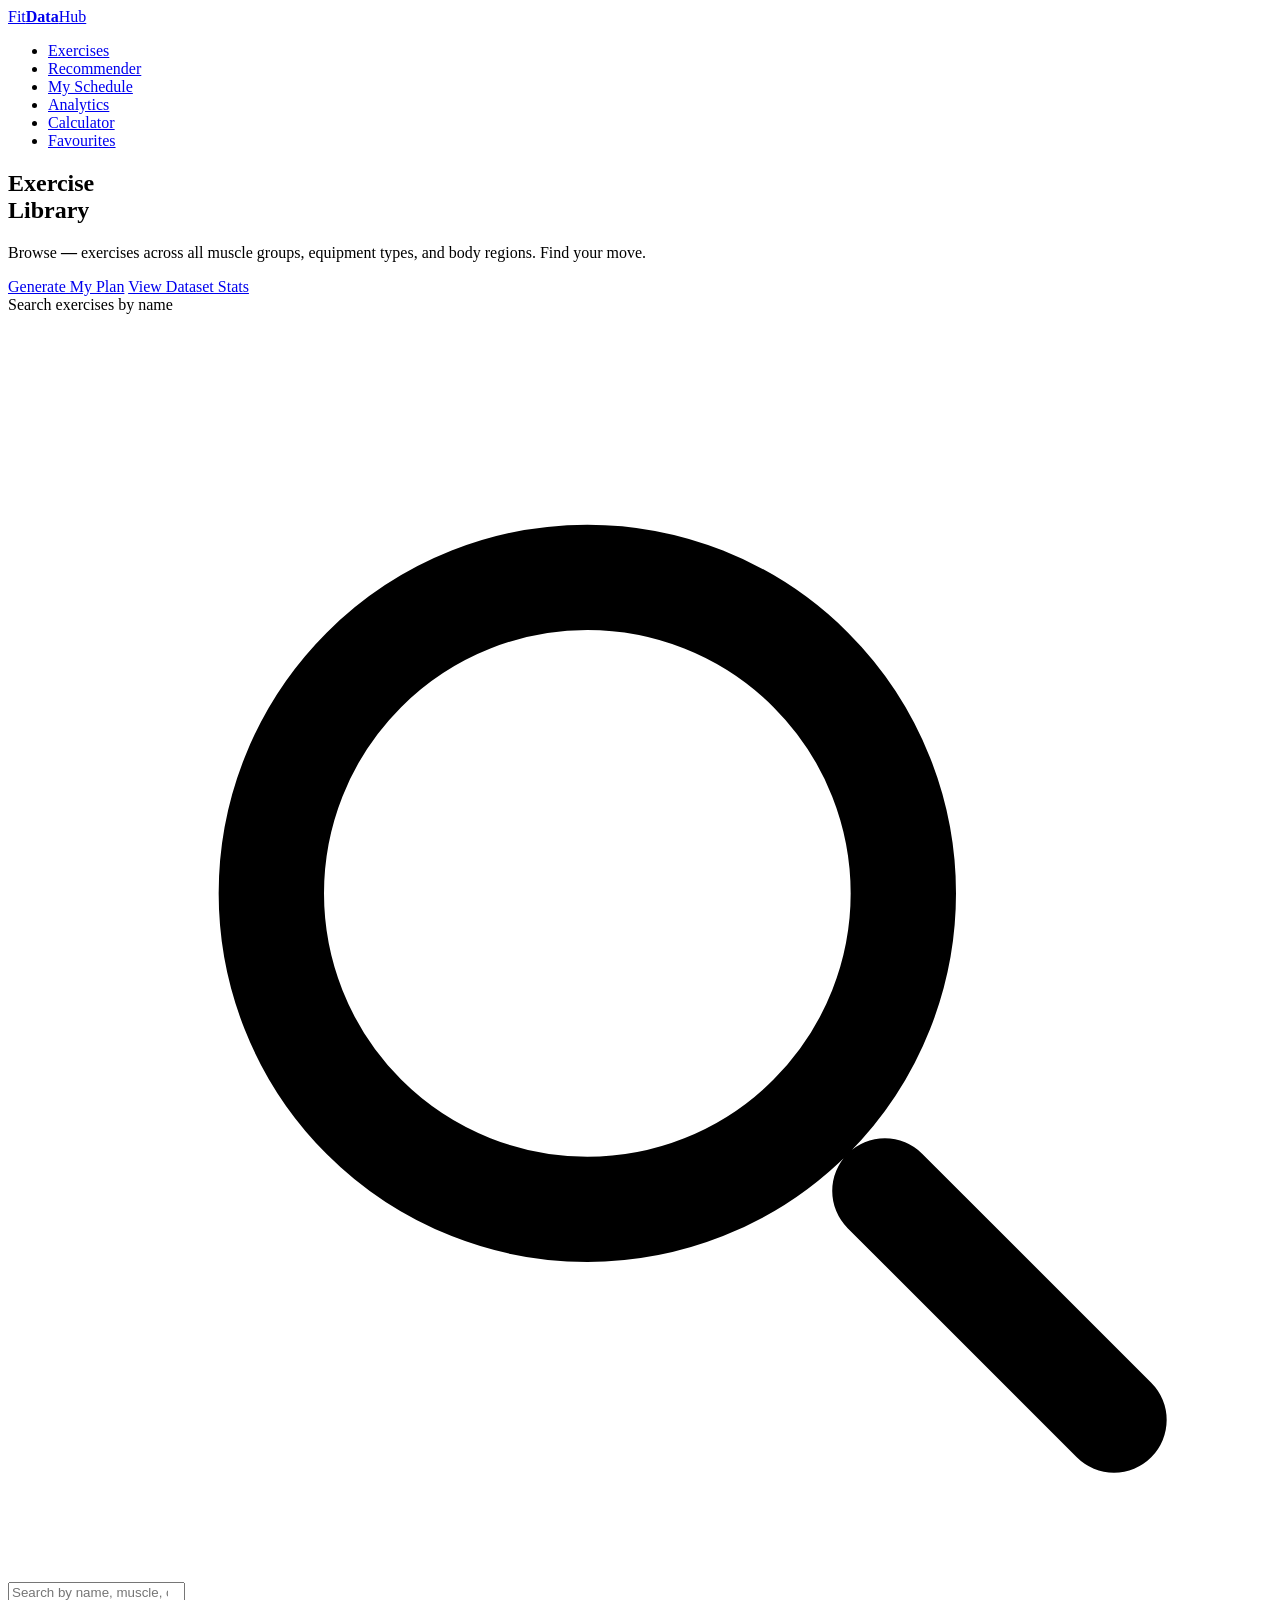
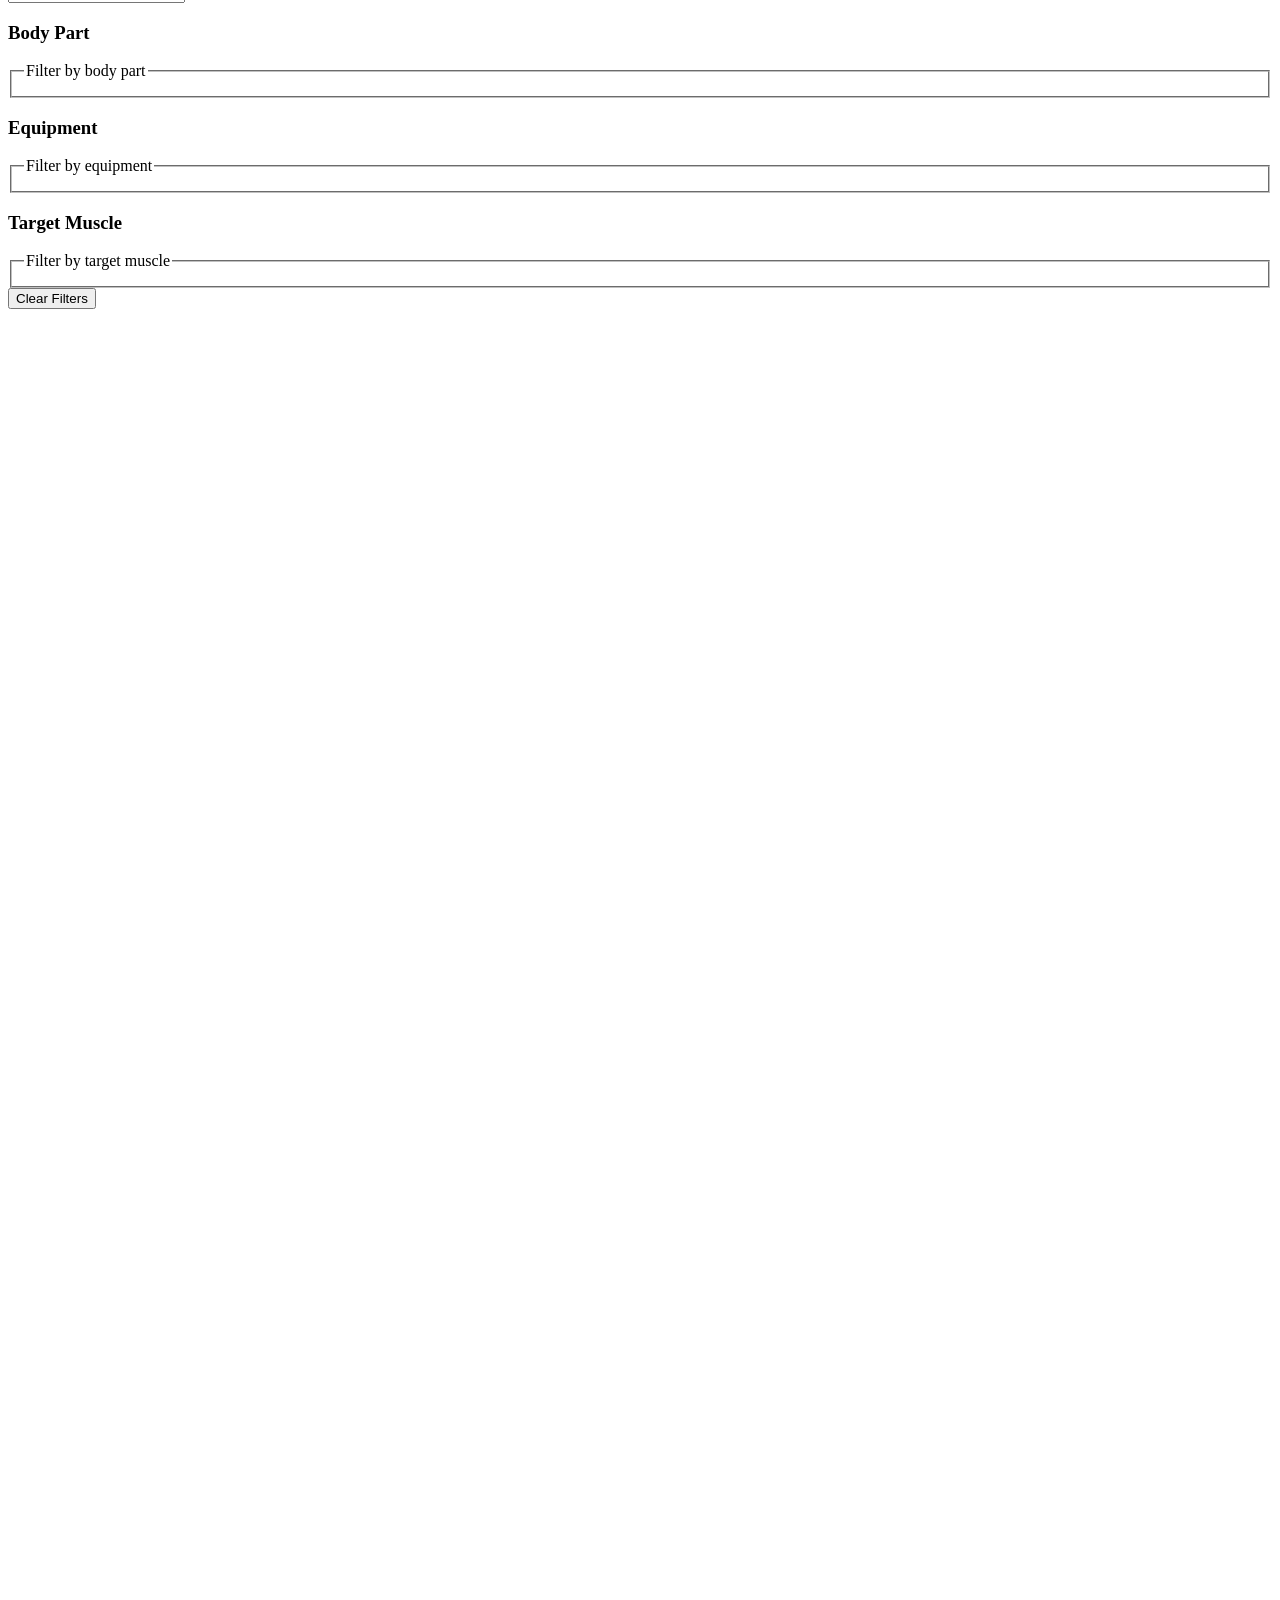
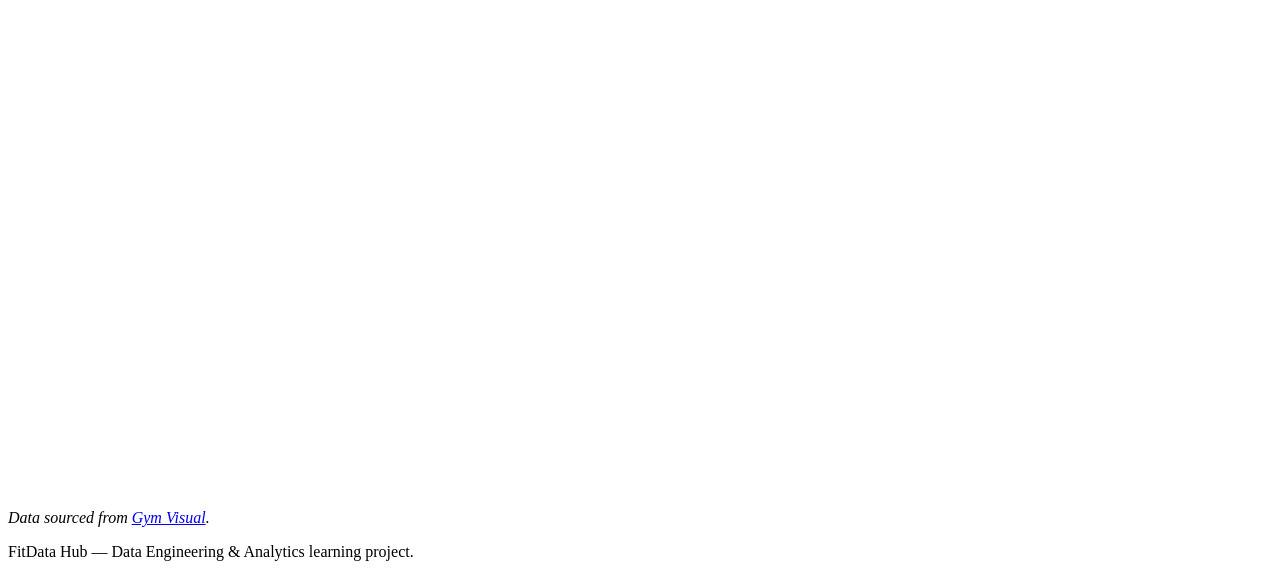
==== frontend/index.html @ f8cfa2f7 "feat: add Rest Timer widget, Exercise of the Day banner, and Print Schedule functionality - Rest Tim" ====
<!DOCTYPE html>
<html lang="en">
<head>
  <meta charset="UTF-8">
  <meta name="viewport" content="width=device-width, initial-scale=1.0">
  <meta name="description" content="FitData Hub — Browse 800+ gym exercises with animated demonstrations, muscle targeting info, and step-by-step instructions.">
  <title>FitData Hub — Exercise Library</title>
  <link rel="stylesheet" href="/css/main.css">
</head>
<body>

  <header class="site-header">
    <div class="header-inner">
      <a href="/" class="site-logo" aria-label="FitData Hub home">
        Fit<strong>Data</strong>Hub
      </a>
      <nav class="main-nav" aria-label="Main navigation">
        <ul>
          <li><a href="/" aria-current="page" data-i18n="nav.exercises">Exercises</a></li>
          <li><a href="/recommend.html" data-i18n="nav.recommender">Recommender</a></li>
          <li><a href="/schedule.html" data-i18n="nav.schedule">My Schedule</a></li>
          <li><a href="/analytics.html" data-i18n="nav.analytics">Analytics</a></li>
          <li><a href="/calculator.html" data-i18n="nav.calculator">Calculator</a></li>
          <li><a href="/favorites.html" data-i18n="nav.favourites">Favourites</a></li>
        </ul>
      </nav>
    </div>
  </header>

  <main>

    <!-- Hero Block -->
    <section class="page-hero" aria-labelledby="page-title">
      <div class="hero-inner">
        <h1 id="page-title" data-i18n="index.title">Exercise<br><strong>Library</strong></h1>
        <p>
          <span data-i18n="index.browse">Browse</span> <strong id="total-count">—</strong>
          <span data-i18n="index.hero_text">exercises across all muscle groups, equipment types, and body regions. Find your move.</span>
        </p>
        <div class="flex gap-4 mt-8" style="flex-wrap: wrap;">
          <a href="/recommend.html" class="btn btn-primary" data-i18n="index.cta_plan">Generate My Plan</a>
          <a href="/analytics.html" class="btn btn-outline-red" data-i18n="index.cta_stats">View Dataset Stats</a>
        </div>
      </div>
    </section>

    <section class="page-content" aria-labelledby="page-title">

      <!-- Exercise of the Day -->
      <article id="exercise-of-day" class="eod-card mb-8" style="display: none;" aria-label="Exercise of the Day">
        <span class="eod-badge" data-i18n="index.eod_badge">⭐ Exercise of the Day</span>
        <div class="eod-content">
          <div class="eod-info">
            <h2 id="eod-name" class="eod-title">—</h2>
            <p id="eod-meta" class="eod-meta">—</p>
          </div>
          <a id="eod-link" href="#" class="btn btn-primary btn-sm" data-i18n="common.view_exercise">View Exercise →</a>
        </div>
      </article>

      <!-- Search bar -->
      <search aria-label="Search exercises">
        <form id="search-form" role="search">
          <label for="search-input" class="visually-hidden">Search exercises by name</label>
          <div class="search-bar">
            <svg aria-hidden="true" xmlns="http://www.w3.org/2000/svg" fill="none" viewBox="0 0 24 24" stroke="currentColor">
              <path stroke-linecap="round" stroke-linejoin="round" stroke-width="2"
                d="M21 21l-4.35-4.35M17 11A6 6 0 1 1 5 11a6 6 0 0 1 12 0z"/>
            </svg>
            <input
              type="search"
              id="search-input"
              class="input"
              placeholder="Search by name, muscle, or movement…"
              data-i18n="index.search_placeholder"
              autocomplete="off"
              aria-label="Search exercises"
            >
          </div>
        </form>
      </search>

      <div class="layout-with-sidebar mt-8">

        <!-- Filter sidebar -->
        <aside class="filter-sidebar" aria-label="Exercise filters">

          <section class="filter-group" aria-labelledby="filter-bodypart">
            <h3 id="filter-bodypart" data-i18n="index.filter_body_part">Body Part</h3>
            <fieldset id="filter-body-part-list" aria-labelledby="filter-bodypart">
              <legend class="visually-hidden">Filter by body part</legend>
            </fieldset>
          </section>

          <section class="filter-group" aria-labelledby="filter-equipment-label">
            <h3 id="filter-equipment-label" data-i18n="index.filter_equipment">Equipment</h3>
            <fieldset id="filter-equipment-list" aria-labelledby="filter-equipment-label">
              <legend class="visually-hidden">Filter by equipment</legend>
            </fieldset>
          </section>

          <section class="filter-group" aria-labelledby="filter-muscle-label">
            <h3 id="filter-muscle-label" data-i18n="index.filter_muscle">Target Muscle</h3>
            <fieldset id="filter-muscle-list" aria-labelledby="filter-muscle-label">
              <legend class="visually-hidden">Filter by target muscle</legend>
            </fieldset>
          </section>

          <button class="btn btn-ghost btn-sm w-full" id="clear-filters-btn" type="button" data-i18n="index.clear_filters">
            Clear Filters
          </button>
        </aside>

        <!-- Exercise grid + pagination -->
        <section class="main-area" aria-labelledby="page-title">
          <div id="exercise-grid" class="exercise-grid" aria-live="polite" aria-label="Exercise results">
            <article class="card exercise-card skeleton" aria-hidden="true" style="height:300px"></article>
            <article class="card exercise-card skeleton" aria-hidden="true" style="height:300px"></article>
            <article class="card exercise-card skeleton" aria-hidden="true" style="height:300px"></article>
            <article class="card exercise-card skeleton" aria-hidden="true" style="height:300px"></article>
            <article class="card exercise-card skeleton" aria-hidden="true" style="height:300px"></article>
            <article class="card exercise-card skeleton" aria-hidden="true" style="height:300px"></article>
          </div>

          <nav class="pagination" id="pagination" aria-label="Exercises pagination"></nav>
        </section>

      </div>
    </section>
  </main>

  <footer class="site-footer">
    <address>
      <span data-i18n="footer.source">Data sourced from</span> <a href="https://gymvisual.com/" rel="noopener noreferrer">Gym Visual</a>.
    </address>
    <p data-i18n="footer.tagline">FitData Hub &mdash; Data Engineering &amp; Analytics learning project.</p>
  </footer>

  <script src="/js/app.js" type="module"></script>
  <script src="/js/i18n.js" type="module"></script>
  <script src="/js/exercises.js" type="module"></script>
</body>
</html>
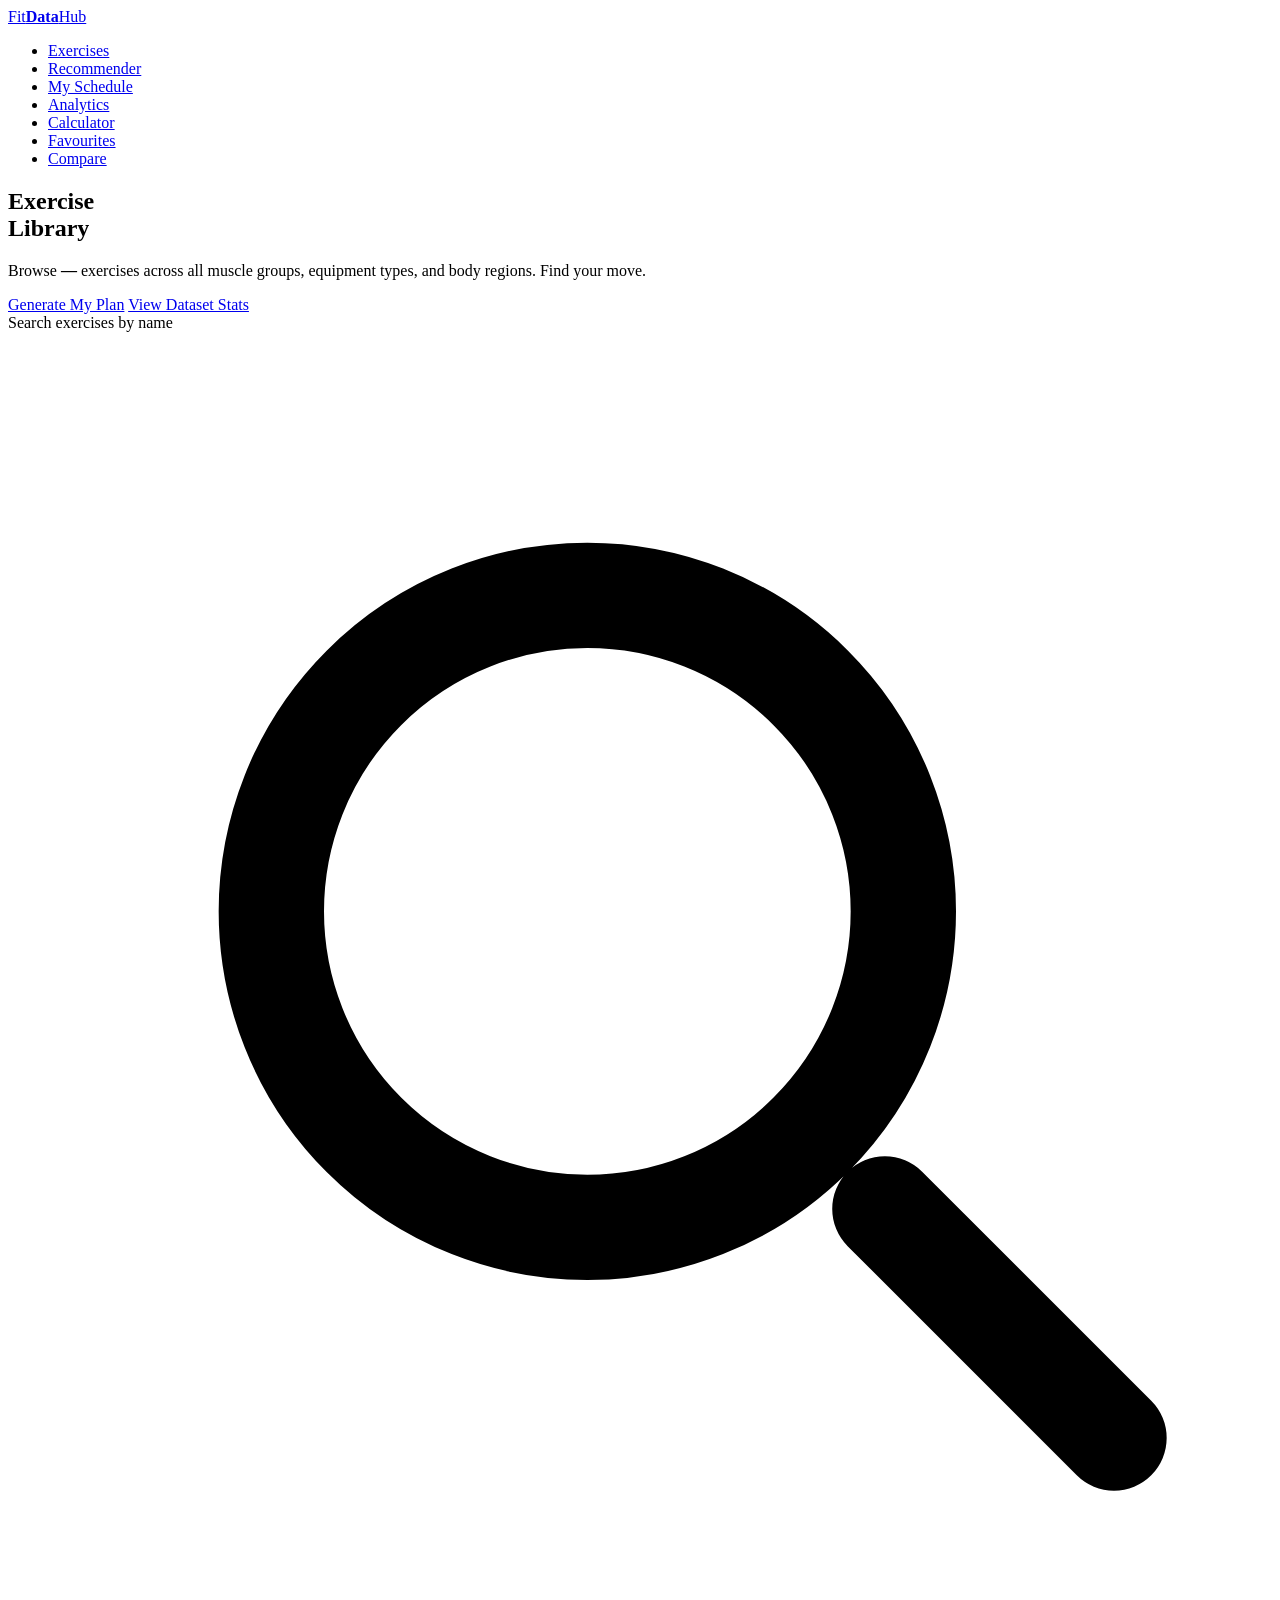
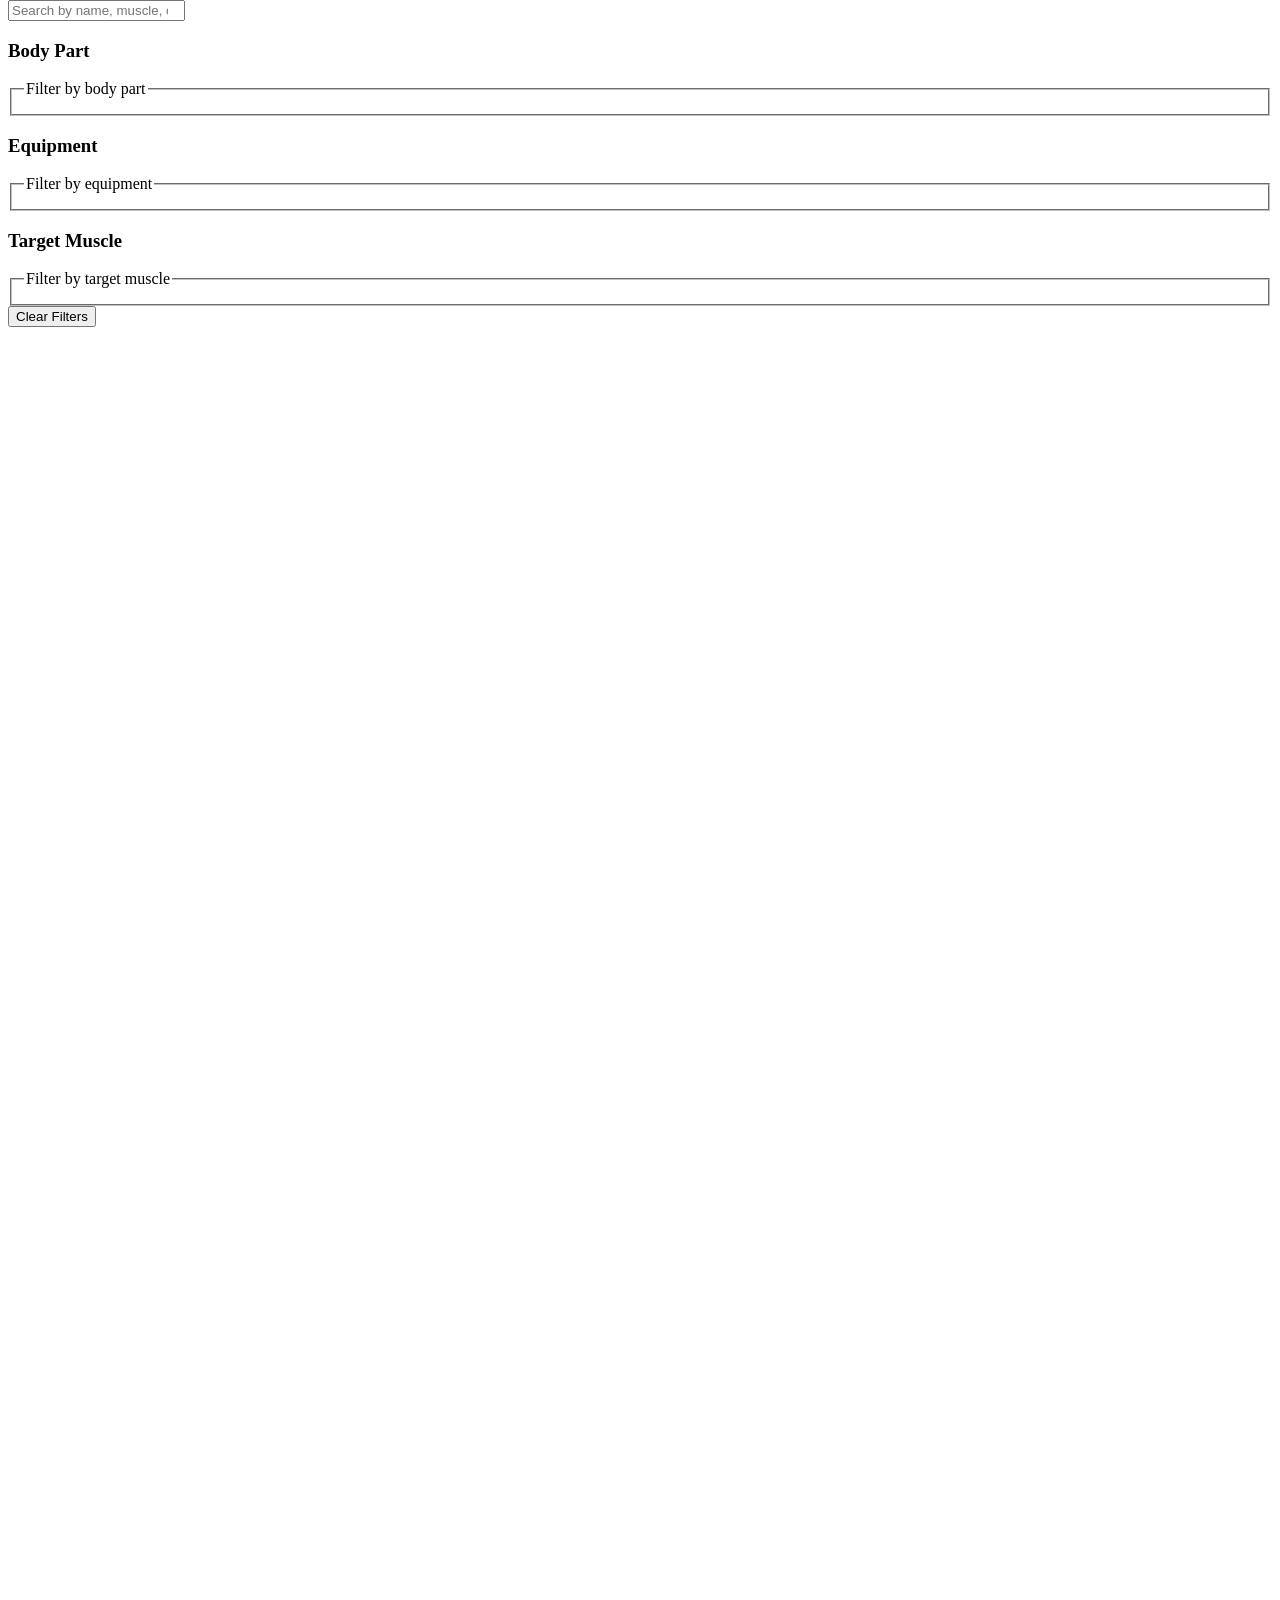
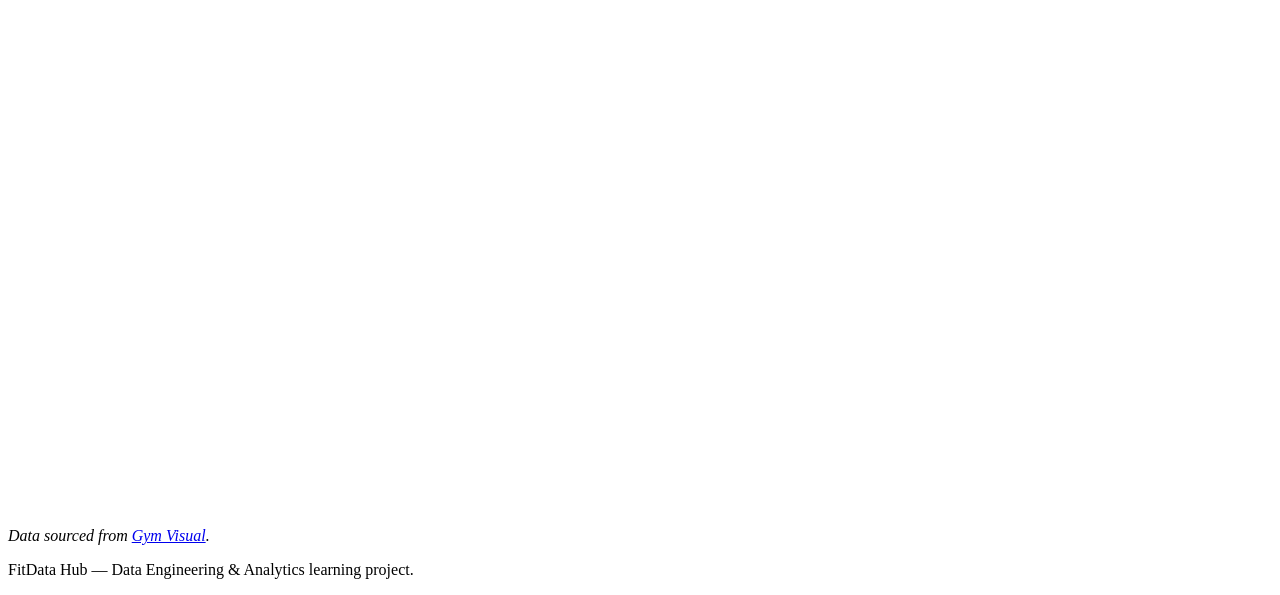
==== commit 0aa0ec3c: "feat: premium exercise comparison page - muscle overlap analysis, share URL, diff table" ====
--- a/frontend/index.html
+++ b/frontend/index.html
@@ -22,6 +22,7 @@
           <li><a href="/analytics.html" data-i18n="nav.analytics">Analytics</a></li>
           <li><a href="/calculator.html" data-i18n="nav.calculator">Calculator</a></li>
           <li><a href="/favorites.html" data-i18n="nav.favourites">Favourites</a></li>
+          <li><a href="/compare.html" data-i18n="nav.compare">Compare</a></li>
         </ul>
       </nav>
     </div>
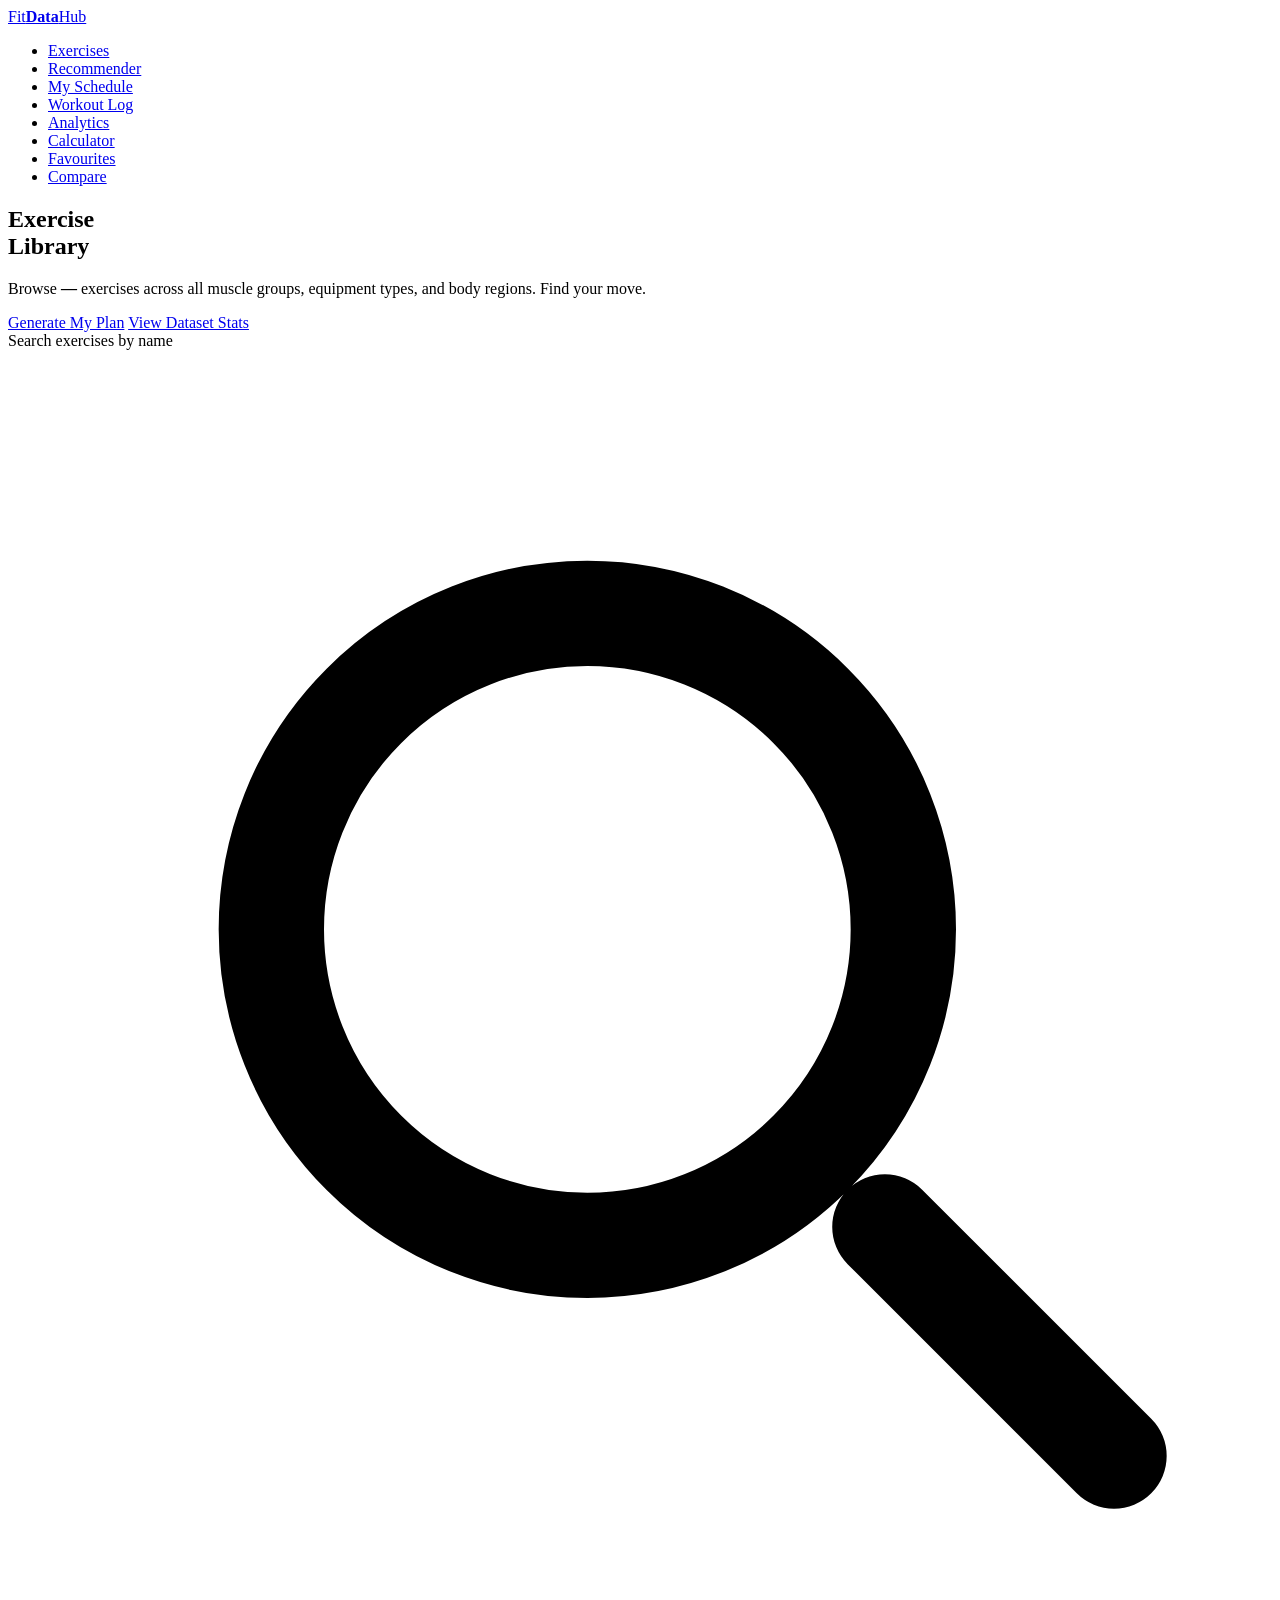
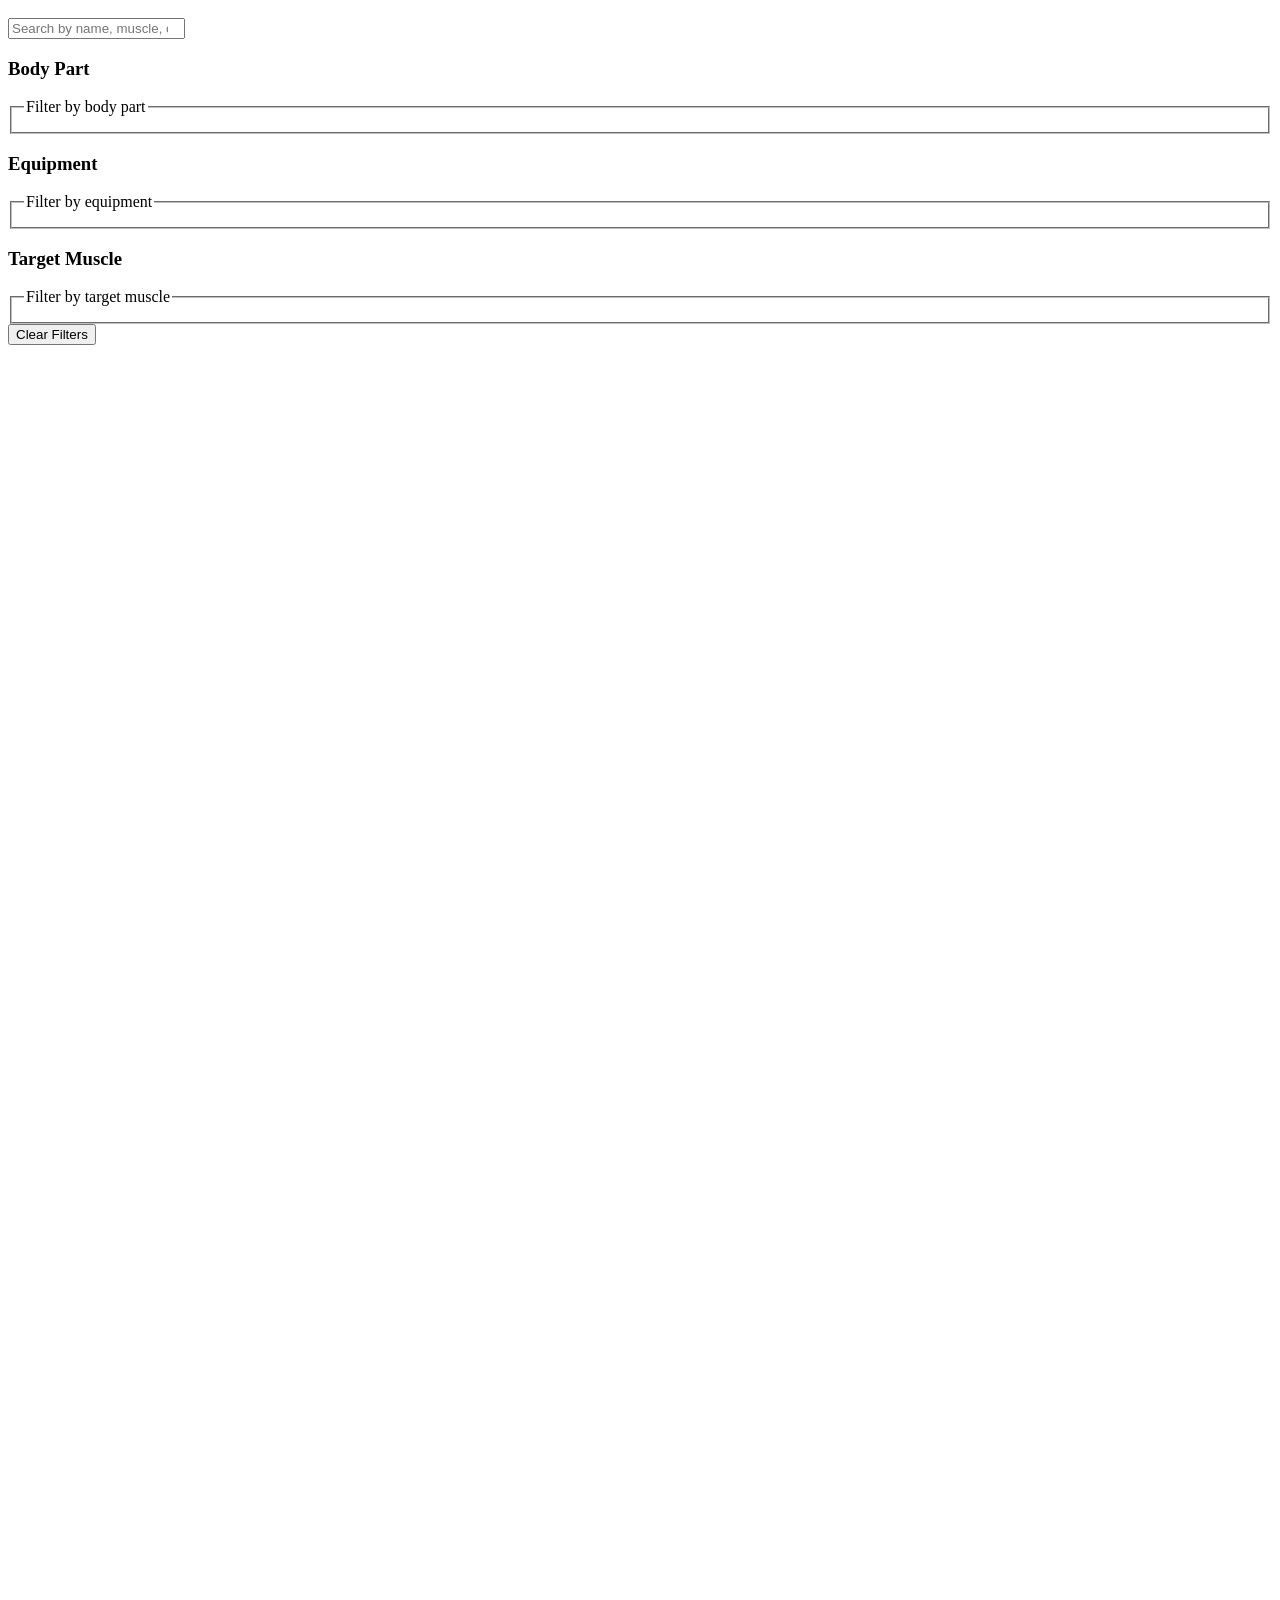
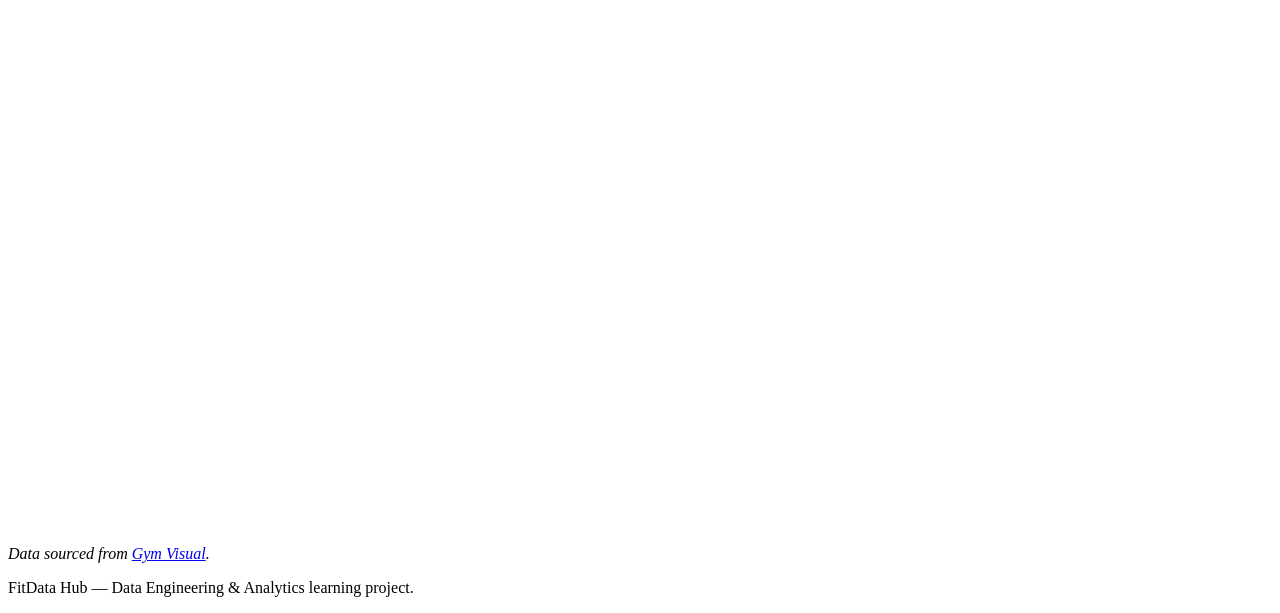
==== commit d2624c11: "feat: complete workout logger with live session tracker, exercise PRs, quick log widget, and CSV/JSO" ====
--- a/frontend/index.html
+++ b/frontend/index.html
@@ -19,6 +19,7 @@
           <li><a href="/" aria-current="page" data-i18n="nav.exercises">Exercises</a></li>
           <li><a href="/recommend.html" data-i18n="nav.recommender">Recommender</a></li>
           <li><a href="/schedule.html" data-i18n="nav.schedule">My Schedule</a></li>
+          <li><a href="/log.html" data-i18n="nav.logger">Workout Log</a></li>
           <li><a href="/analytics.html" data-i18n="nav.analytics">Analytics</a></li>
           <li><a href="/calculator.html" data-i18n="nav.calculator">Calculator</a></li>
           <li><a href="/favorites.html" data-i18n="nav.favourites">Favourites</a></li>
@@ -49,13 +50,32 @@
 
       <!-- Exercise of the Day -->
       <article id="exercise-of-day" class="eod-card mb-8" style="display: none;" aria-label="Exercise of the Day">
-        <span class="eod-badge" data-i18n="index.eod_badge">⭐ Exercise of the Day</span>
-        <div class="eod-content">
-          <div class="eod-info">
+        <figure class="eod-figure">
+          <img id="eod-image" src="" alt="Daily featured exercise thumbnail" class="eod-thumbnail" loading="lazy">
+          <figcaption id="eod-figcaption" class="visually-hidden">Featured exercise of the day</figcaption>
+        </figure>
+
+        <div class="eod-body">
+          <header class="eod-header">
+            <div class="eod-badge-row">
+              <mark class="eod-badge" data-i18n="index.eod_badge">⭐ Exercise of the Day</mark>
+              <time id="eod-date" datetime="" class="eod-date">—</time>
+            </div>
             <h2 id="eod-name" class="eod-title">—</h2>
-            <p id="eod-meta" class="eod-meta">—</p>
+          </header>
+
+          <p id="eod-meta" class="eod-meta" style="display: none;">—</p>
+
+          <div id="eod-tags" class="eod-tags" aria-label="Exercise attributes">
+            <!-- Dynamic tags injected via JS -->
           </div>
-          <a id="eod-link" href="#" class="btn btn-primary btn-sm" data-i18n="common.view_exercise">View Exercise →</a>
+
+          <p id="eod-instruction" class="eod-instruction" style="display: none;">—</p>
+
+          <footer class="eod-actions">
+            <a id="eod-link" href="#" class="btn btn-primary btn-sm" data-i18n="common.view_exercise">View Exercise →</a>
+            <a id="eod-compare-link" href="#" class="btn btn-ghost btn-sm" data-i18n="index.eod_compare">Compare ⚡</a>
+          </footer>
         </div>
       </article>
 
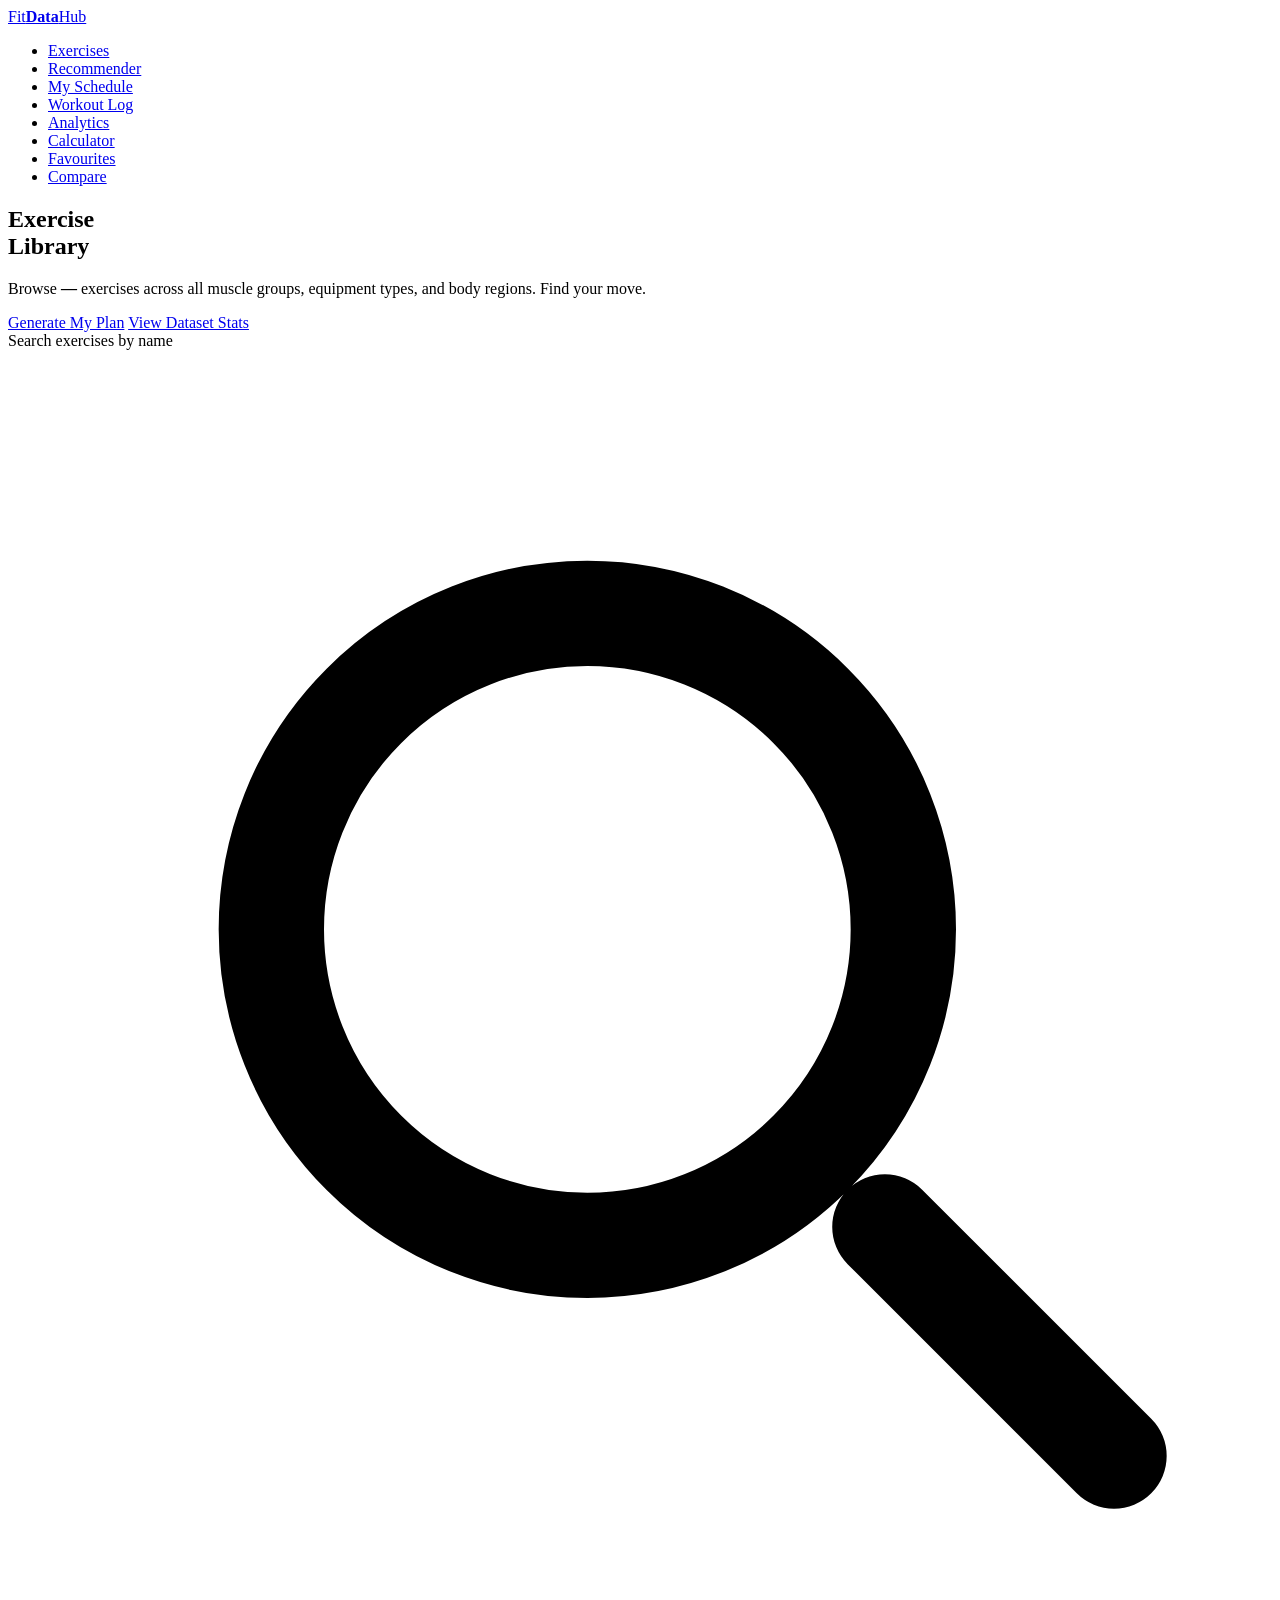
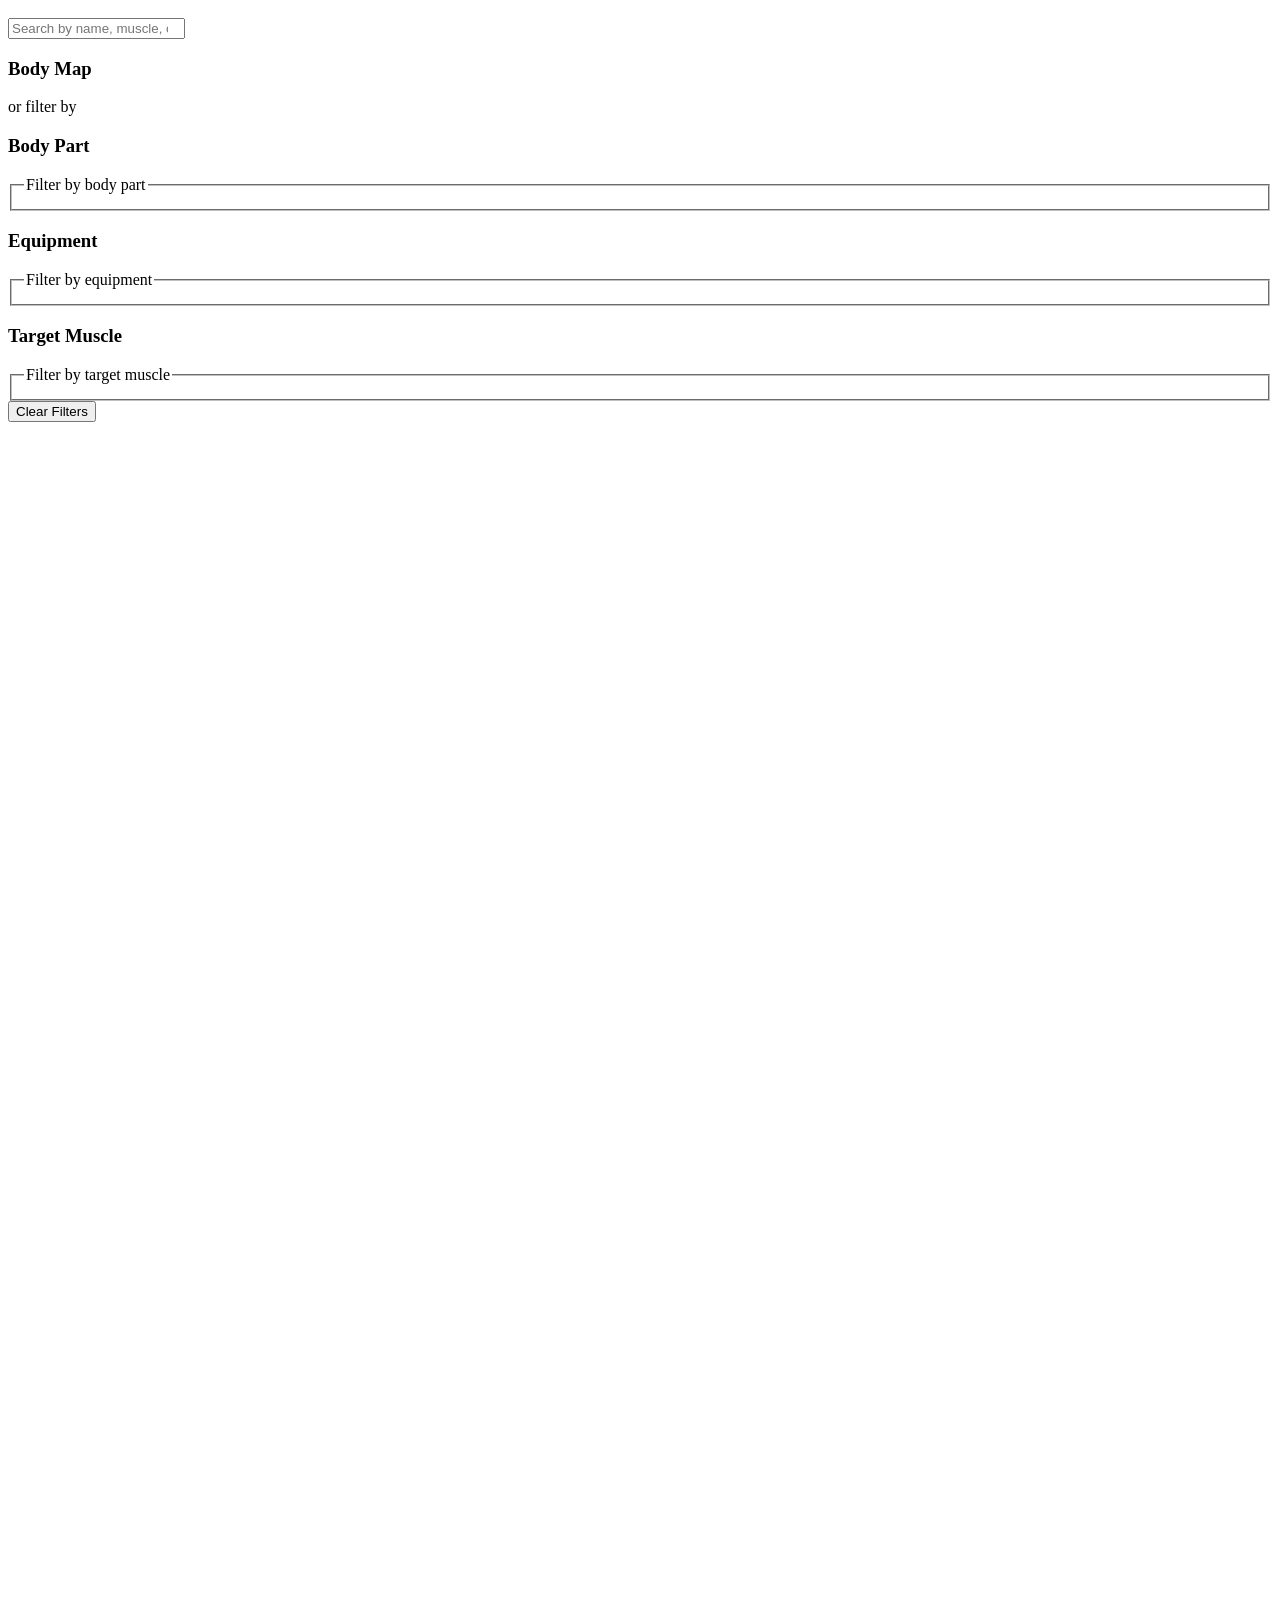
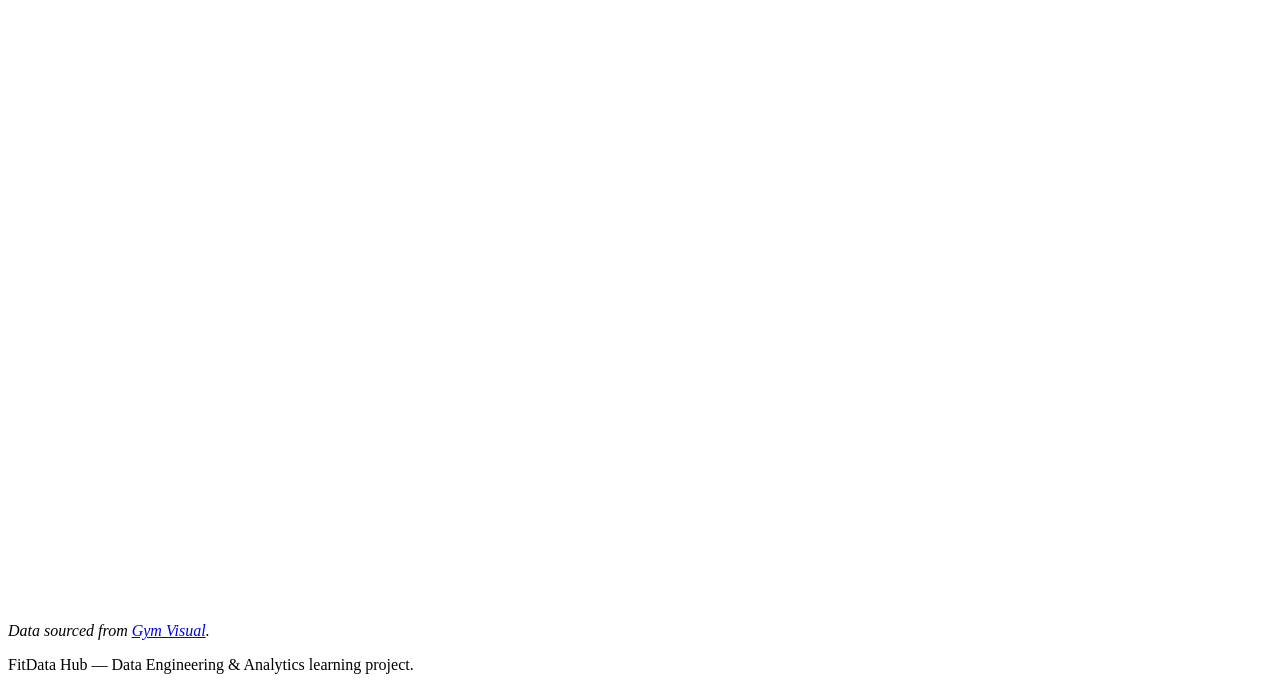
==== commit 3eef26d7: "feat: muscle group visual map — interactive SVG dual-view body diagram, click-to-filter exercises, 2" ====
--- a/frontend/index.html
+++ b/frontend/index.html
@@ -51,7 +51,7 @@
       <!-- Exercise of the Day -->
       <article id="exercise-of-day" class="eod-card mb-8" style="display: none;" aria-label="Exercise of the Day">
         <figure class="eod-figure">
-          <img id="eod-image" src="" alt="Daily featured exercise thumbnail" class="eod-thumbnail" loading="lazy">
+          <img id="eod-image" src="[data-uri]" alt="Daily featured exercise thumbnail" class="eod-thumbnail" loading="lazy">
           <figcaption id="eod-figcaption" class="visually-hidden">Featured exercise of the day</figcaption>
         </figure>
 
@@ -105,6 +105,25 @@
 
         <!-- Filter sidebar -->
         <aside class="filter-sidebar" aria-label="Exercise filters">
+
+          <!-- ── Muscle Group Visual Map ── -->
+          <section class="muscle-map-section" aria-labelledby="mm-section-heading" id="mm-section">
+            <header class="muscle-map-header">
+              <h3 id="mm-section-heading" class="muscle-map-title" data-i18n="index.muscle_map">
+                Body Map
+              </h3>
+              <button type="button" class="btn btn-ghost btn-sm" id="mm-clear-btn"
+                aria-label="Clear body map selection"
+                style="font-size:0.6rem;padding:var(--space-1) var(--space-2);display:none">
+                ✕ Clear
+              </button>
+            </header>
+            <figure id="muscle-map-container" aria-label="Interactive muscle group map">
+              <!-- SVG injected by muscle-map.js -->
+            </figure>
+          </section>
+
+          <p class="mm-divider" aria-hidden="true">or filter by</p>
 
           <section class="filter-group" aria-labelledby="filter-bodypart">
             <h3 id="filter-bodypart" data-i18n="index.filter_body_part">Body Part</h3>
@@ -160,5 +179,6 @@
   <script src="/js/app.js" type="module"></script>
   <script src="/js/i18n.js" type="module"></script>
   <script src="/js/exercises.js" type="module"></script>
+  <script src="/js/muscle-map.js" type="module"></script>
 </body>
 </html>
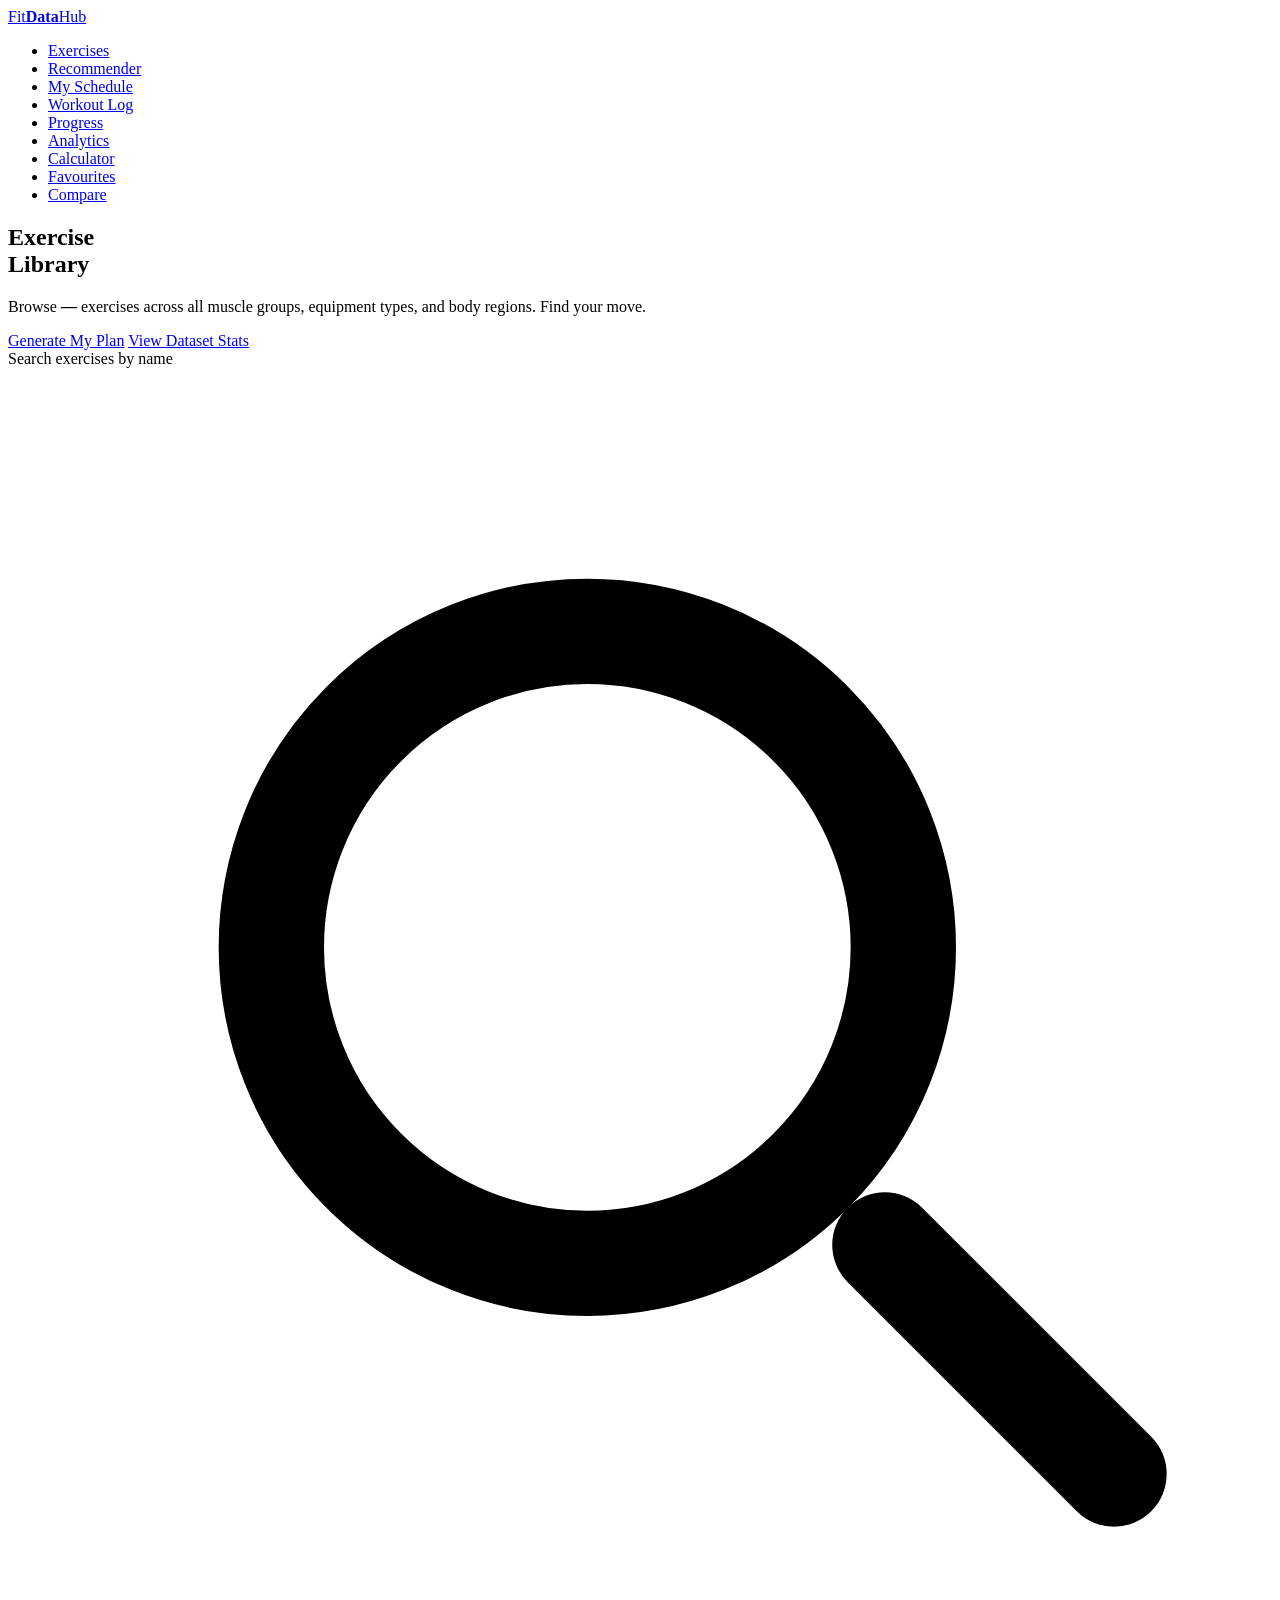
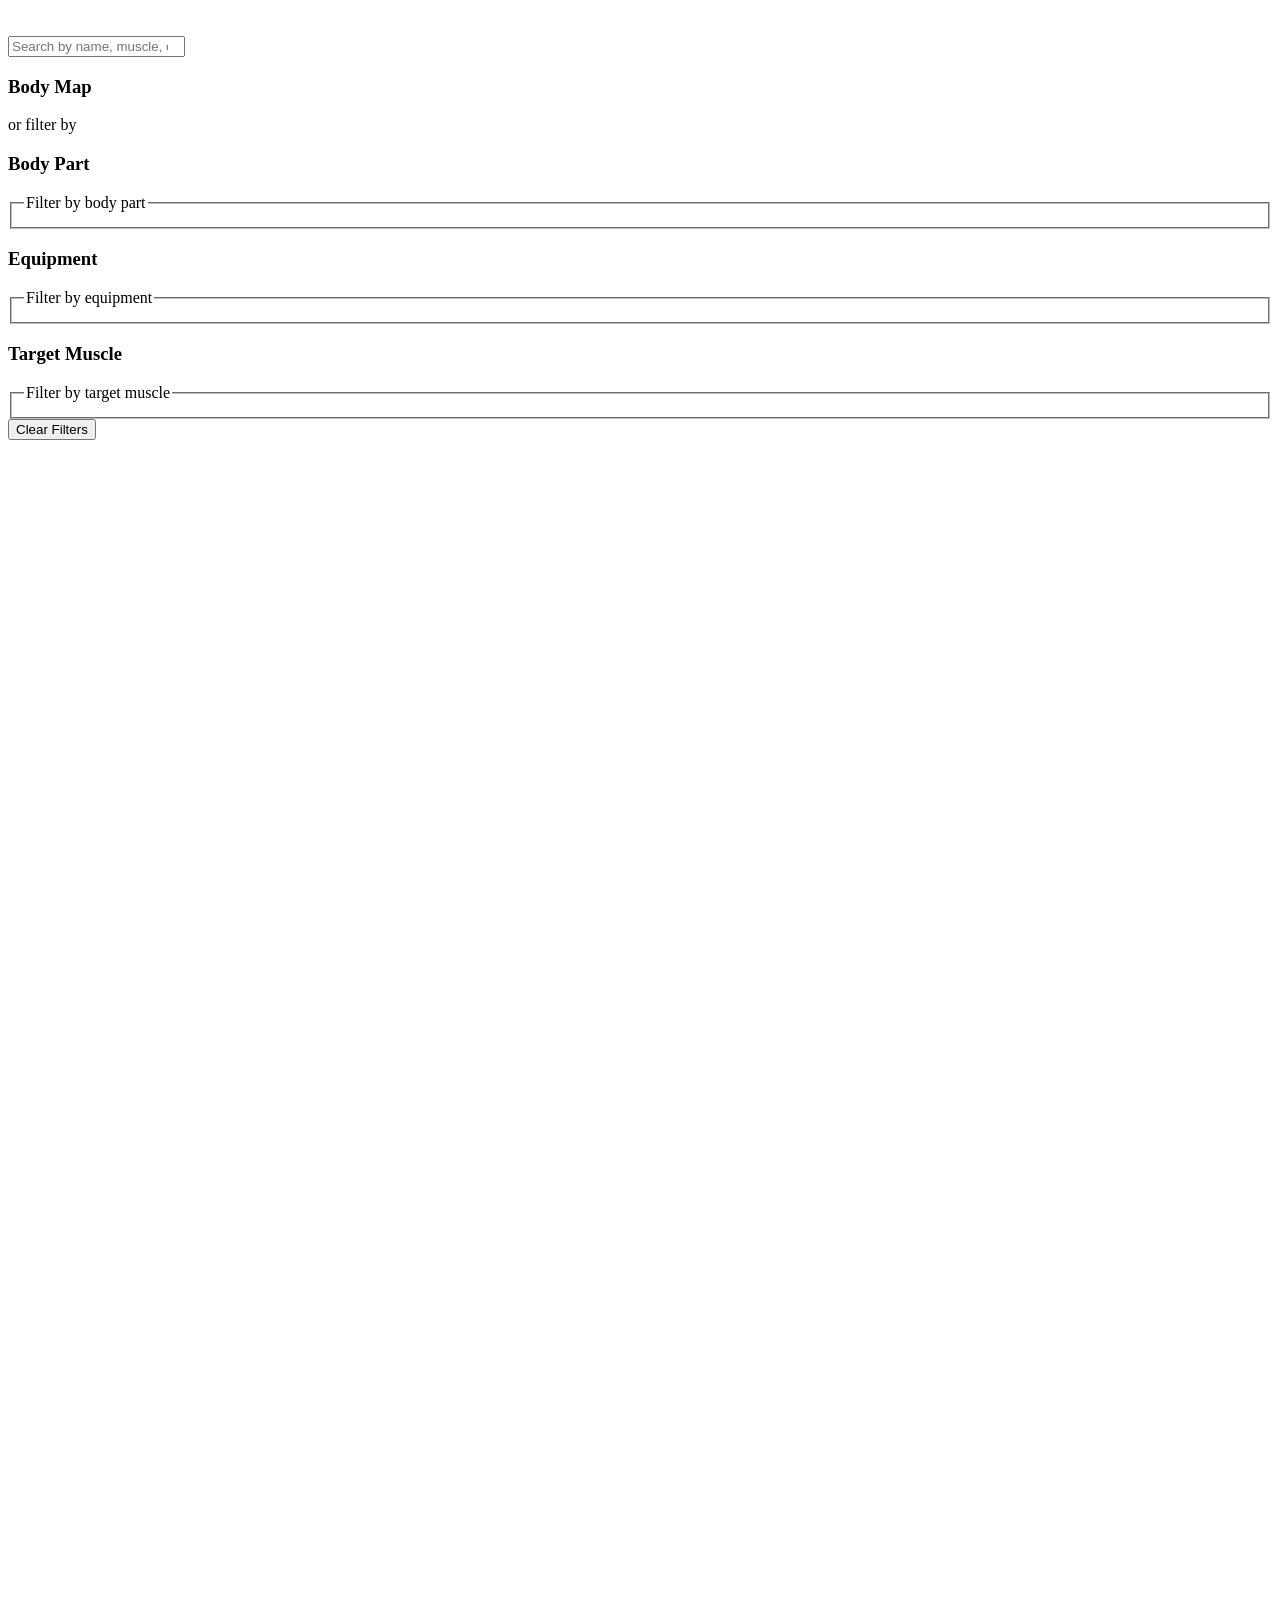
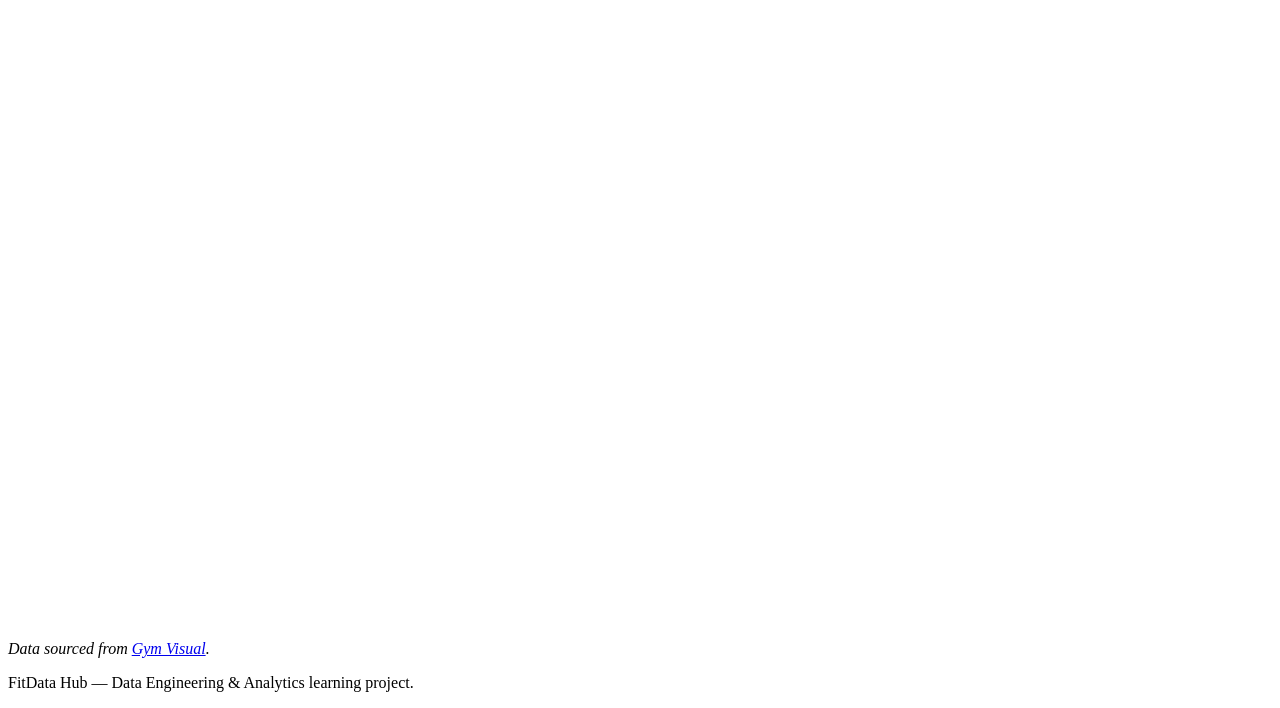
==== commit a48b9c05: "feat: progress charts page — volume trends, PR timeline, GitHub heatmap, muscle distribution (4-tab " ====
--- a/frontend/index.html
+++ b/frontend/index.html
@@ -20,6 +20,7 @@
           <li><a href="/recommend.html" data-i18n="nav.recommender">Recommender</a></li>
           <li><a href="/schedule.html" data-i18n="nav.schedule">My Schedule</a></li>
           <li><a href="/log.html" data-i18n="nav.logger">Workout Log</a></li>
+          <li><a href="/progress.html" data-i18n="nav.progress">Progress</a></li>
           <li><a href="/analytics.html" data-i18n="nav.analytics">Analytics</a></li>
           <li><a href="/calculator.html" data-i18n="nav.calculator">Calculator</a></li>
           <li><a href="/favorites.html" data-i18n="nav.favourites">Favourites</a></li>
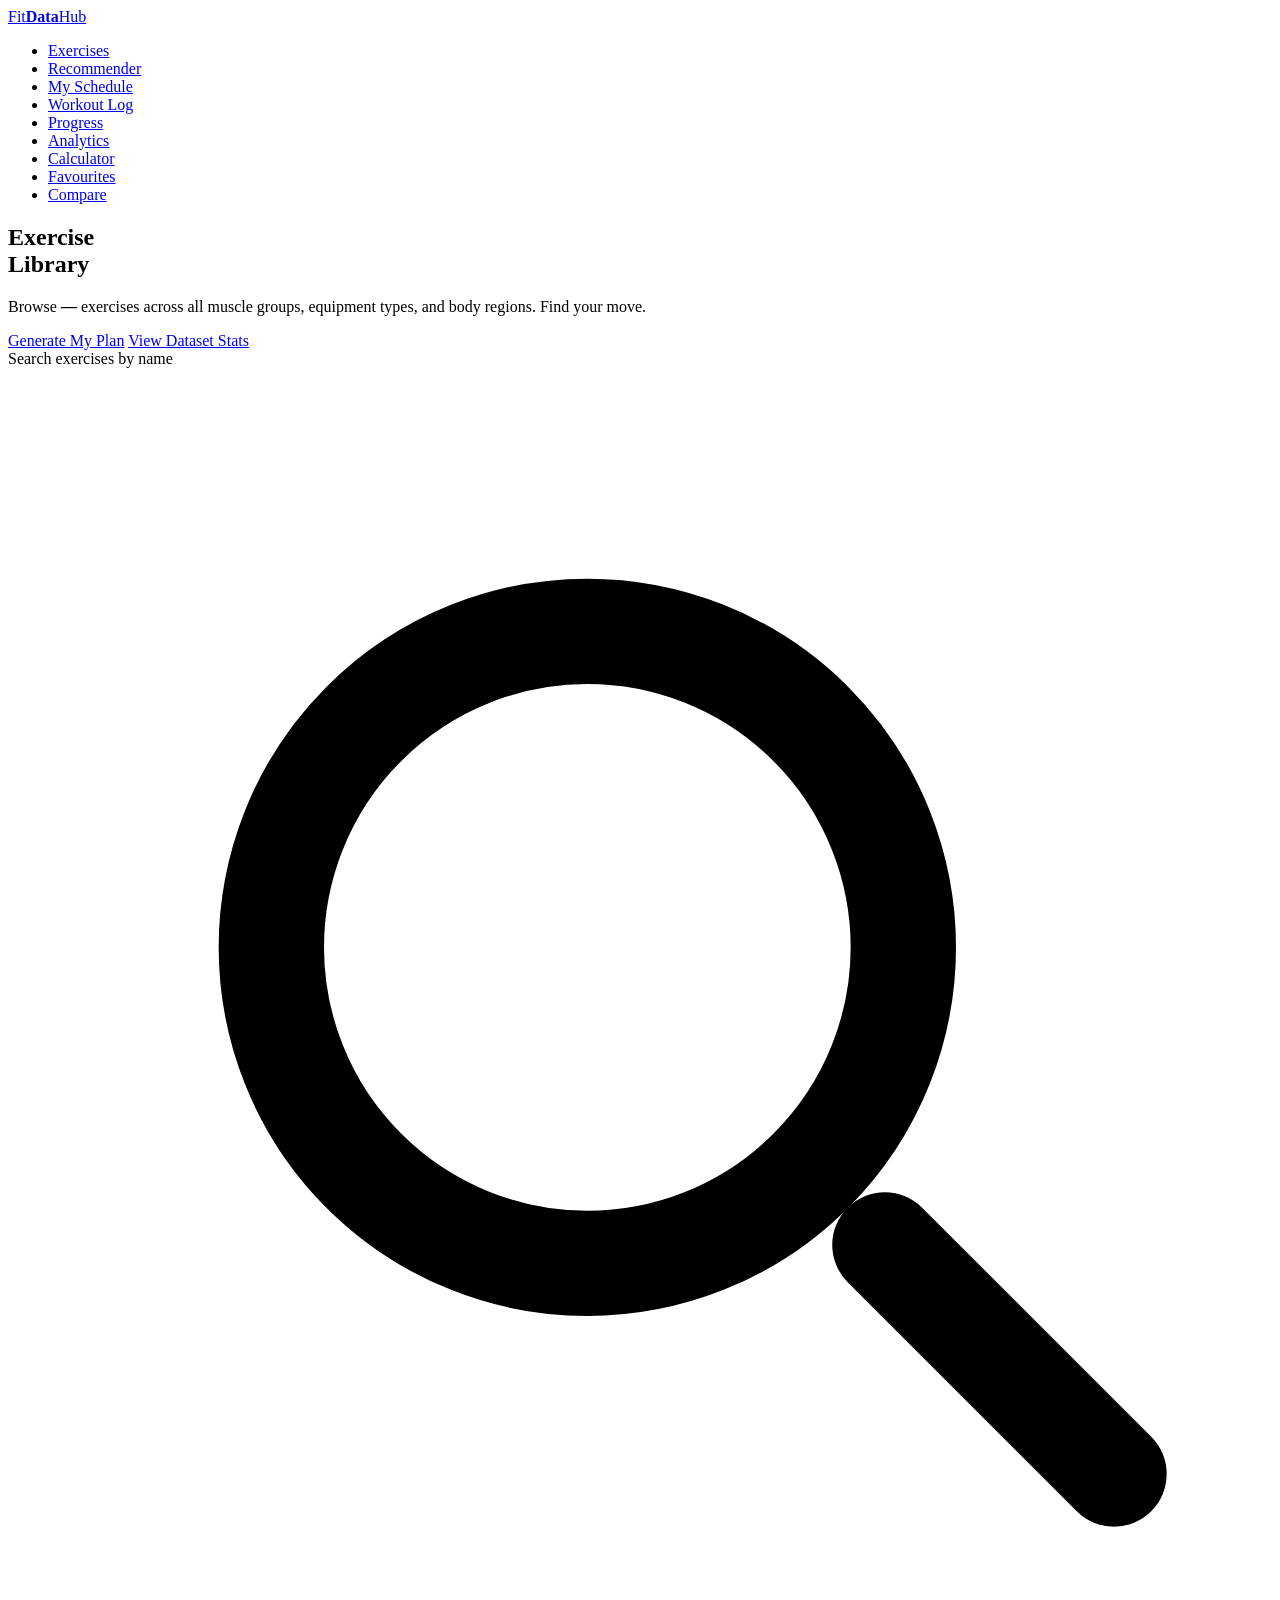
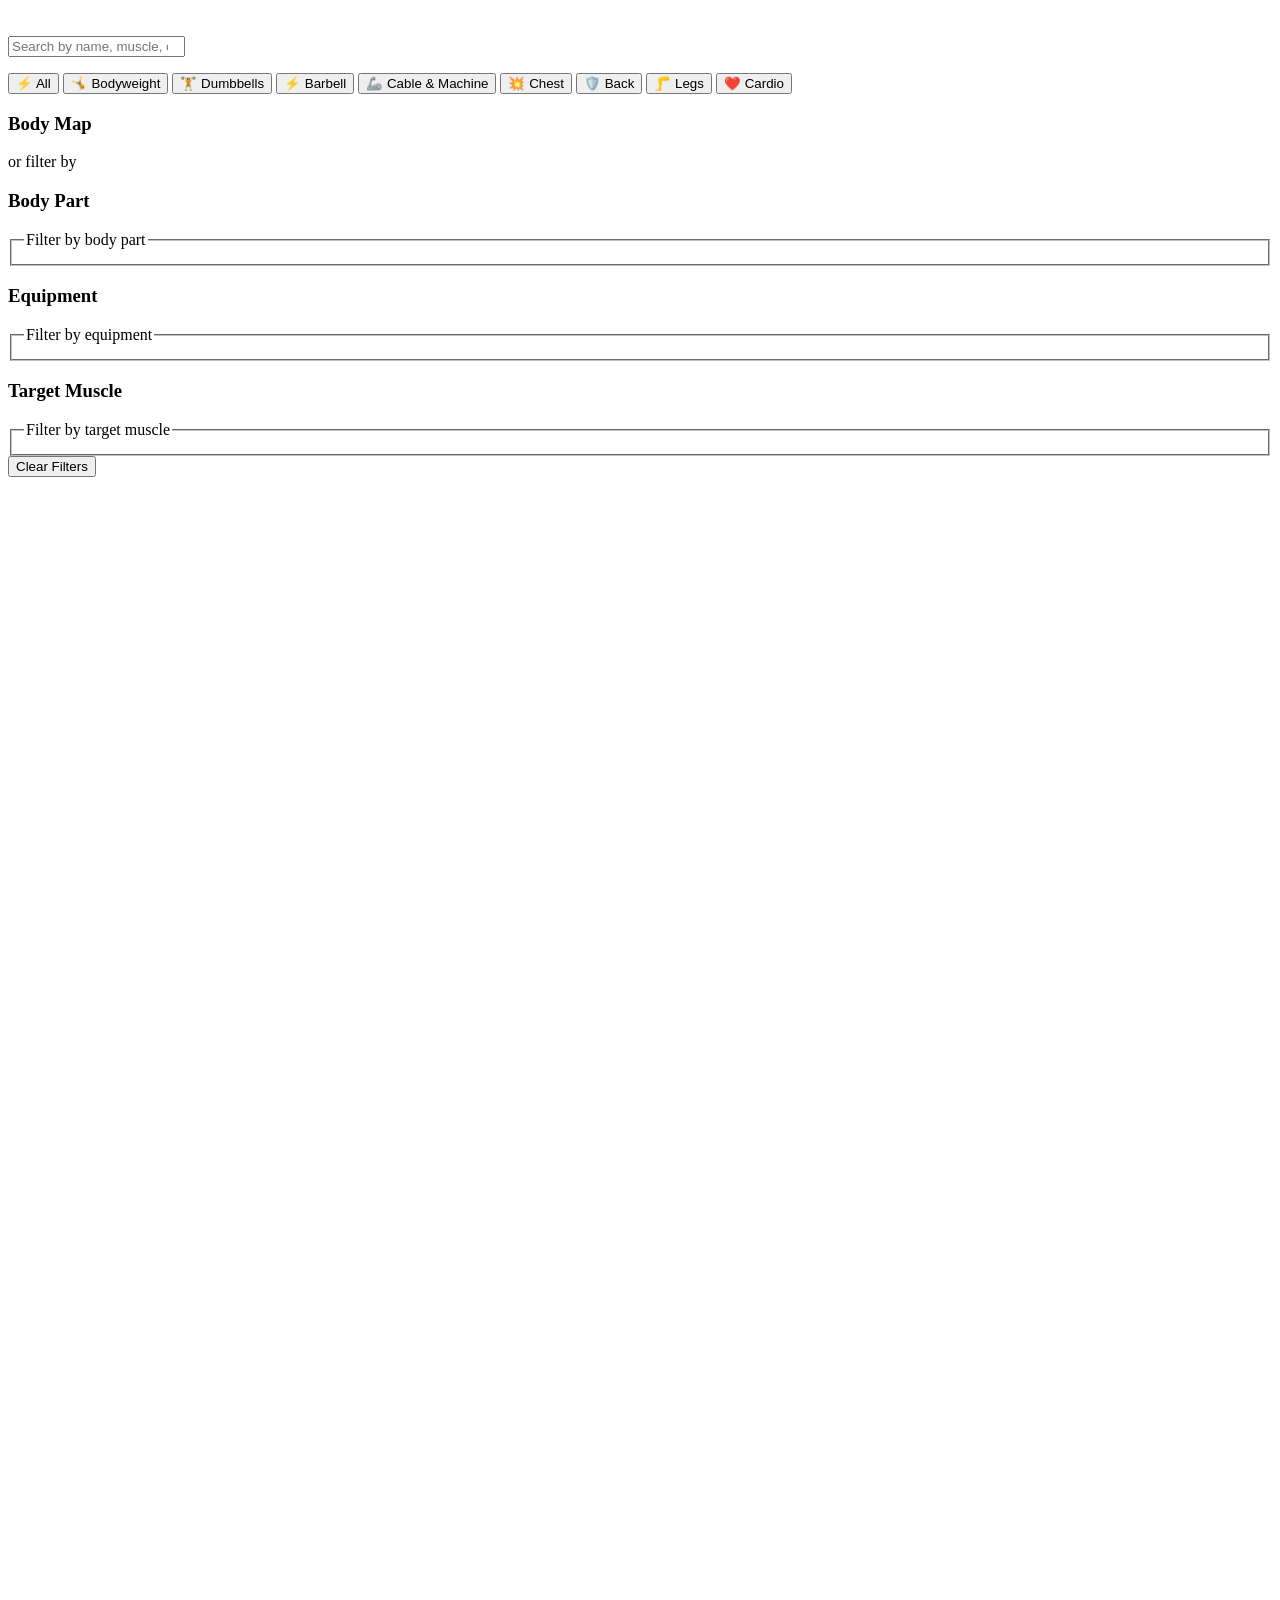
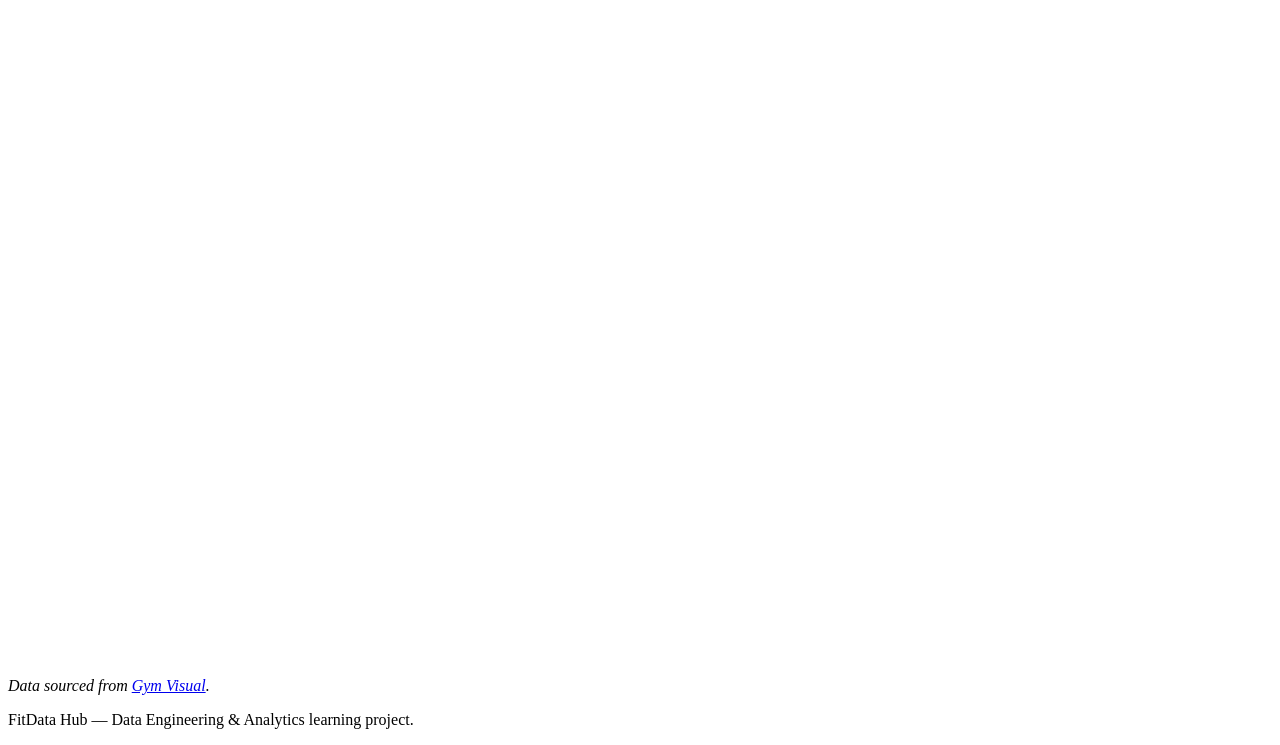
==== commit b7356814: "feat: configure cloud deployment with auto-seed and dynamic port" ====
--- a/frontend/index.html
+++ b/frontend/index.html
@@ -5,6 +5,10 @@
   <meta name="viewport" content="width=device-width, initial-scale=1.0">
   <meta name="description" content="FitData Hub — Browse 800+ gym exercises with animated demonstrations, muscle targeting info, and step-by-step instructions.">
   <title>FitData Hub — Exercise Library</title>
+  <link rel="manifest" href="/manifest.json">
+  <meta name="theme-color" content="#D32F2F">
+  <meta name="apple-mobile-web-app-capable" content="yes">
+  <meta name="apple-mobile-web-app-status-bar-style" content="black-translucent">
   <link rel="stylesheet" href="/css/main.css">
 </head>
 <body>
@@ -80,11 +84,11 @@
         </div>
       </article>
 
-      <!-- Search bar -->
+      <!-- Search bar & Quick Filters -->
       <search aria-label="Search exercises">
-        <form id="search-form" role="search">
+        <form id="search-form" role="search" onsubmit="return false;">
           <label for="search-input" class="visually-hidden">Search exercises by name</label>
-          <div class="search-bar">
+          <div class="search-bar search-bar-relative">
             <svg aria-hidden="true" xmlns="http://www.w3.org/2000/svg" fill="none" viewBox="0 0 24 24" stroke="currentColor">
               <path stroke-linecap="round" stroke-linejoin="round" stroke-width="2"
                 d="M21 21l-4.35-4.35M17 11A6 6 0 1 1 5 11a6 6 0 0 1 12 0z"/>
@@ -98,8 +102,22 @@
               autocomplete="off"
               aria-label="Search exercises"
             >
+            <ul id="search-autocomplete-list" class="autocomplete-list" role="listbox" aria-label="Search suggestions"></ul>
           </div>
         </form>
+
+        <!-- Quick filter pills -->
+        <nav class="quick-filter-bar" aria-label="Quick category and equipment filters">
+          <button type="button" class="quick-pill is-active" data-quick-type="all">⚡ All</button>
+          <button type="button" class="quick-pill" data-quick-type="equipment" data-quick-val="body weight">🤸 Bodyweight</button>
+          <button type="button" class="quick-pill" data-quick-type="equipment" data-quick-val="dumbbell">🏋️ Dumbbells</button>
+          <button type="button" class="quick-pill" data-quick-type="equipment" data-quick-val="barbell">⚡ Barbell</button>
+          <button type="button" class="quick-pill" data-quick-type="equipment" data-quick-val="cable">🦾 Cable & Machine</button>
+          <button type="button" class="quick-pill" data-quick-type="body_part" data-quick-val="chest">💥 Chest</button>
+          <button type="button" class="quick-pill" data-quick-type="body_part" data-quick-val="back">🛡️ Back</button>
+          <button type="button" class="quick-pill" data-quick-type="body_part" data-quick-val="upper legs">🦵 Legs</button>
+          <button type="button" class="quick-pill" data-quick-type="body_part" data-quick-val="cardio">❤️ Cardio</button>
+        </nav>
       </search>
 
       <div class="layout-with-sidebar mt-8">
